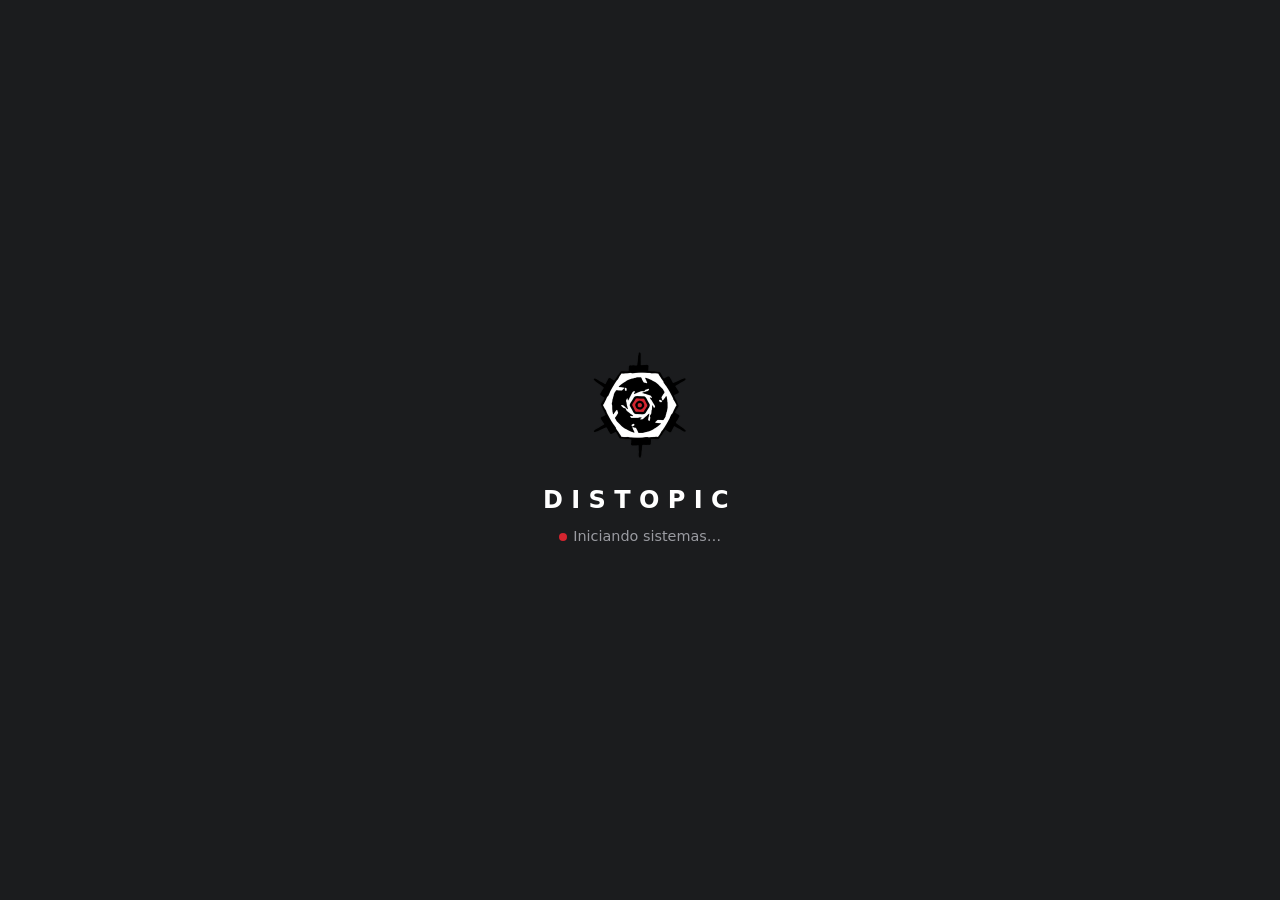
==== src-tauri/shell/index.html @ 21da69d4 "feat: initialize Tauri application for Distopic with backend integration - Added Cargo.toml for proj" ====
<!doctype html>
<html lang="pt-BR">
<head>
  <meta charset="utf-8">
  <title>Distopic</title>
  <style>
    html, body { height: 100%; margin: 0; }
    body {
      background: #1b1c1e; color: #e6e6e8; font-family: "Segoe UI", system-ui, sans-serif;
      display: grid; place-items: center; text-align: center; user-select: none;
    }
    h1 { margin: 0.8rem 0 0.3rem; letter-spacing: 0.35em; font-size: 1.5rem; color: #fff; }
    #status { color: #9a9ba1; font-size: 0.9rem; }
    #status.error { color: #ff8088; max-width: 520px; line-height: 1.5; user-select: text; }
    .dot { display: inline-block; width: 8px; height: 8px; margin-right: 0.4rem; border-radius: 50%; background: #d4252f; animation: pulse 1s ease-in-out infinite; }
    @keyframes pulse { 50% { opacity: 0.25; } }
  </style>
  <script>
    // Chamado pelo aplicativo (Rust) se o backend não subir.
    function showError(message) {
      const status = document.getElementById("status");
      status.className = "error";
      status.textContent = message;
    }
  </script>
</head>
<body>
  <main>
    <img src="logo.png" alt="" width="128" height="128">
    <h1>DISTOPIC</h1>
    <p id="status"><span class="dot"></span>Iniciando sistemas…</p>
  </main>
</body>
</html>
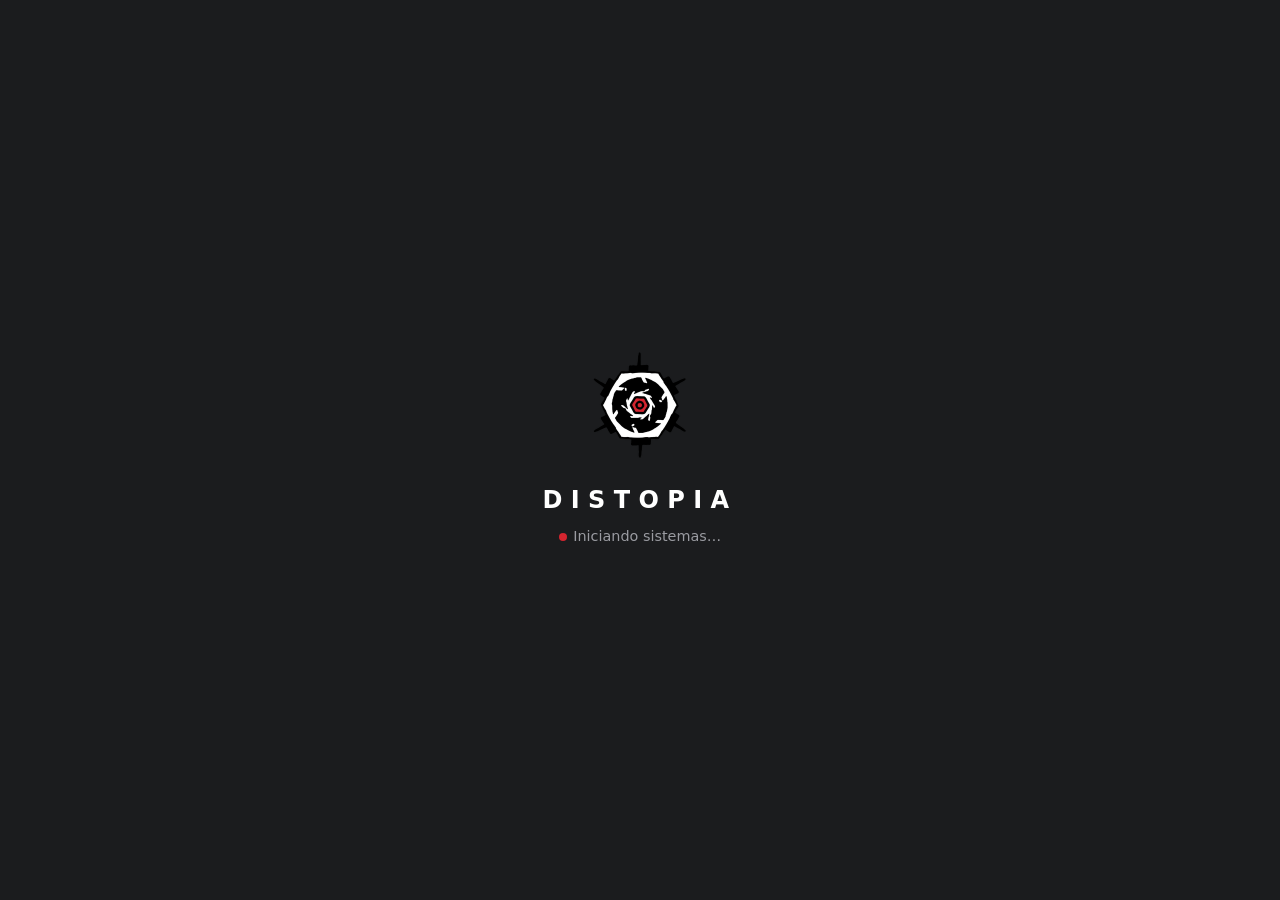
==== commit 24ad8e9b: "refactor: rename project from Distopic to Distopia - Updated all instances of "Distopic" to "Distopi" ====
--- a/src-tauri/shell/index.html
+++ b/src-tauri/shell/index.html
@@ -2,7 +2,7 @@
 <html lang="pt-BR">
 <head>
   <meta charset="utf-8">
-  <title>Distopic</title>
+  <title>Distopia</title>
   <style>
     html, body { height: 100%; margin: 0; }
     body {
@@ -27,7 +27,7 @@
 <body>
   <main>
     <img src="logo.png" alt="" width="128" height="128">
-    <h1>DISTOPIC</h1>
+    <h1>DISTOPIA</h1>
     <p id="status"><span class="dot"></span>Iniciando sistemas…</p>
   </main>
 </body>
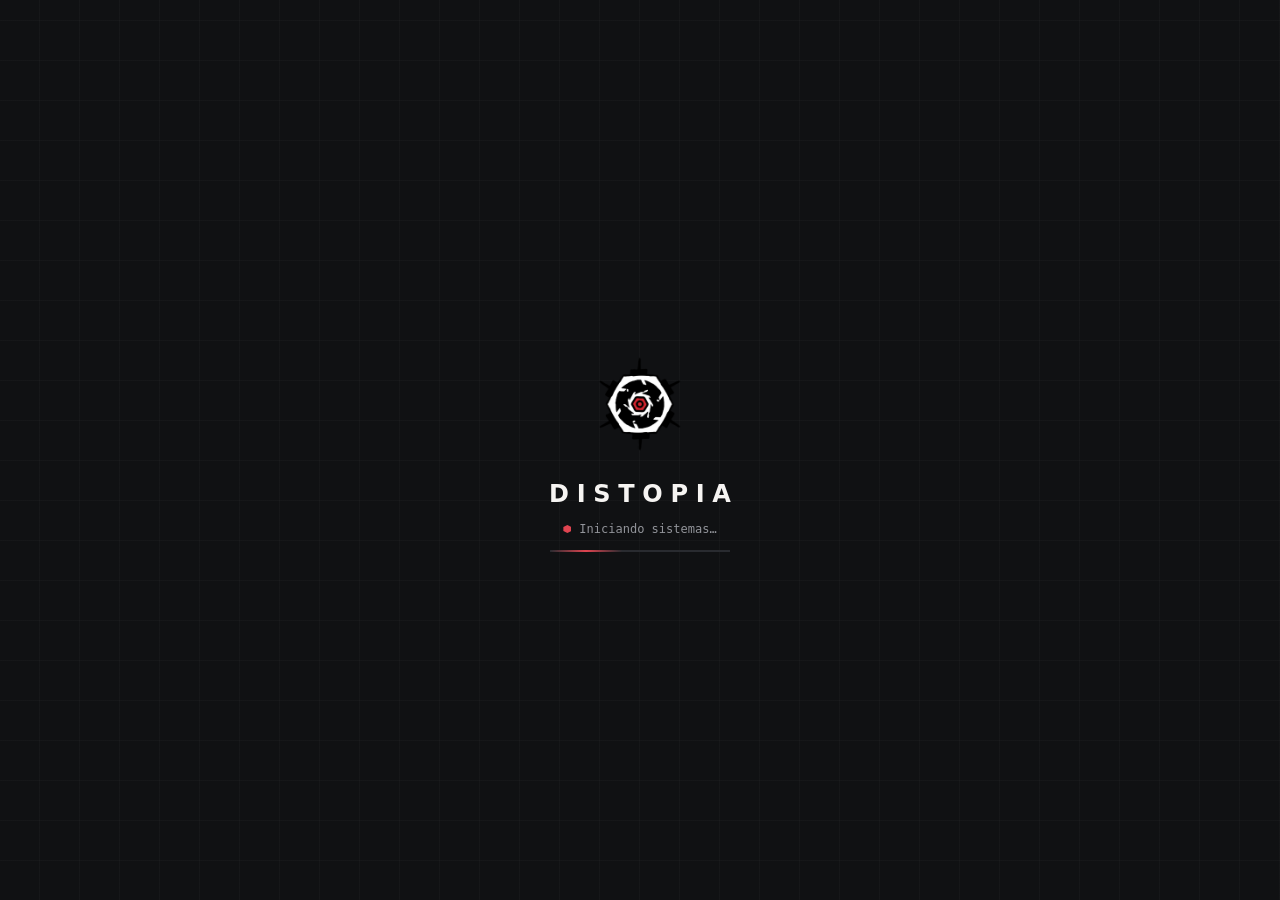
==== commit 48d37726: "feat: atualiza interface visual Co-authored-by: Copilot <223556219+Copilot@users.noreply.github.com>" ====
--- a/src-tauri/shell/index.html
+++ b/src-tauri/shell/index.html
@@ -4,16 +4,39 @@
   <meta charset="utf-8">
   <title>Distopia</title>
   <style>
+    /* Mesmos tokens da interface principal (frontend/style.css). */
+    :root {
+      --c-bg: #101113; --c-surface: #17181b; --c-border: #292b30; --c-border-strong: #393c42;
+      --c-text: #e5e2df; --c-muted: #92949a; --c-faint: #6b6e75; --c-white: #f6f4f2;
+      --c-red: #a92332; --c-red-hi: #e04450; --c-red-text: #f0727b;
+      --f-ui: "Bahnschrift", "DIN Alternate", "Segoe UI", system-ui, sans-serif;
+      --f-mono: "Cascadia Mono", "Cascadia Code", Consolas, ui-monospace, monospace;
+      color-scheme: dark;
+    }
     html, body { height: 100%; margin: 0; }
     body {
-      background: #1b1c1e; color: #e6e6e8; font-family: "Segoe UI", system-ui, sans-serif;
+      background: var(--c-bg); color: var(--c-text); font-family: var(--f-ui);
       display: grid; place-items: center; text-align: center; user-select: none;
+      background-image:
+        repeating-linear-gradient(0deg, transparent 0 39px, rgba(255, 255, 255, 0.022) 39px 40px),
+        repeating-linear-gradient(90deg, transparent 0 39px, rgba(255, 255, 255, 0.022) 39px 40px);
     }
-    h1 { margin: 0.8rem 0 0.3rem; letter-spacing: 0.35em; font-size: 1.5rem; color: #fff; }
-    #status { color: #9a9ba1; font-size: 0.9rem; }
-    #status.error { color: #ff8088; max-width: 520px; line-height: 1.5; user-select: text; }
-    .dot { display: inline-block; width: 8px; height: 8px; margin-right: 0.4rem; border-radius: 50%; background: #d4252f; animation: pulse 1s ease-in-out infinite; }
-    @keyframes pulse { 50% { opacity: 0.25; } }
+    main { display: grid; justify-items: center; gap: 14px; animation: rise 320ms cubic-bezier(0.2, 0.7, 0.2, 1) both; }
+    img { display: block; }
+    h1 { margin: 6px 0 0; padding-left: 0.32em; letter-spacing: 0.32em; font-size: 1.5rem; font-weight: 600; color: var(--c-white); }
+    #status { margin: 0; font-family: var(--f-mono); font-size: 0.75rem; color: var(--c-muted); display: inline-flex; align-items: center; gap: 8px; }
+    #status.error {
+      display: block; max-width: 520px; padding: 12px 16px; line-height: 1.6; text-align: left; user-select: text;
+      color: var(--c-red-text); background: rgba(224, 68, 80, 0.08); border: 1px solid rgba(224, 68, 80, 0.4); border-left: 2px solid var(--c-red-hi);
+    }
+    .dot { width: 8px; height: 8px; background: var(--c-red-hi); clip-path: polygon(50% 0, 100% 25%, 100% 75%, 50% 100%, 0 75%, 0 25%); animation: blink 0.9s steps(2) infinite; }
+    /* trilho de varredura enquanto o backend sobe */
+    .track { width: 180px; height: 2px; background: linear-gradient(90deg, transparent, var(--c-red-hi), transparent) no-repeat, var(--c-border); background-size: 40% 100%, 100% 100%; animation: scan 1.2s cubic-bezier(0.7, 0, 0.2, 1) infinite; }
+    #status.error + .track { display: none; }
+    @keyframes blink { 50% { opacity: 0.25; } }
+    @keyframes scan { from { background-position: -100% 0, 0 0; } to { background-position: 200% 0, 0 0; } }
+    @keyframes rise { from { opacity: 0; transform: translateY(8px); } }
+    @media (prefers-reduced-motion: reduce) { *, *::before, *::after { animation: none !important; } }
   </style>
   <script>
     // Chamado pelo aplicativo (Rust) se o backend não subir.
@@ -26,9 +49,10 @@
 </head>
 <body>
   <main>
-    <img src="logo.png" alt="" width="128" height="128">
+    <img src="logo.png" alt="" width="112" height="112">
     <h1>DISTOPIA</h1>
     <p id="status"><span class="dot"></span>Iniciando sistemas…</p>
+    <div class="track" aria-hidden="true"></div>
   </main>
 </body>
 </html>
